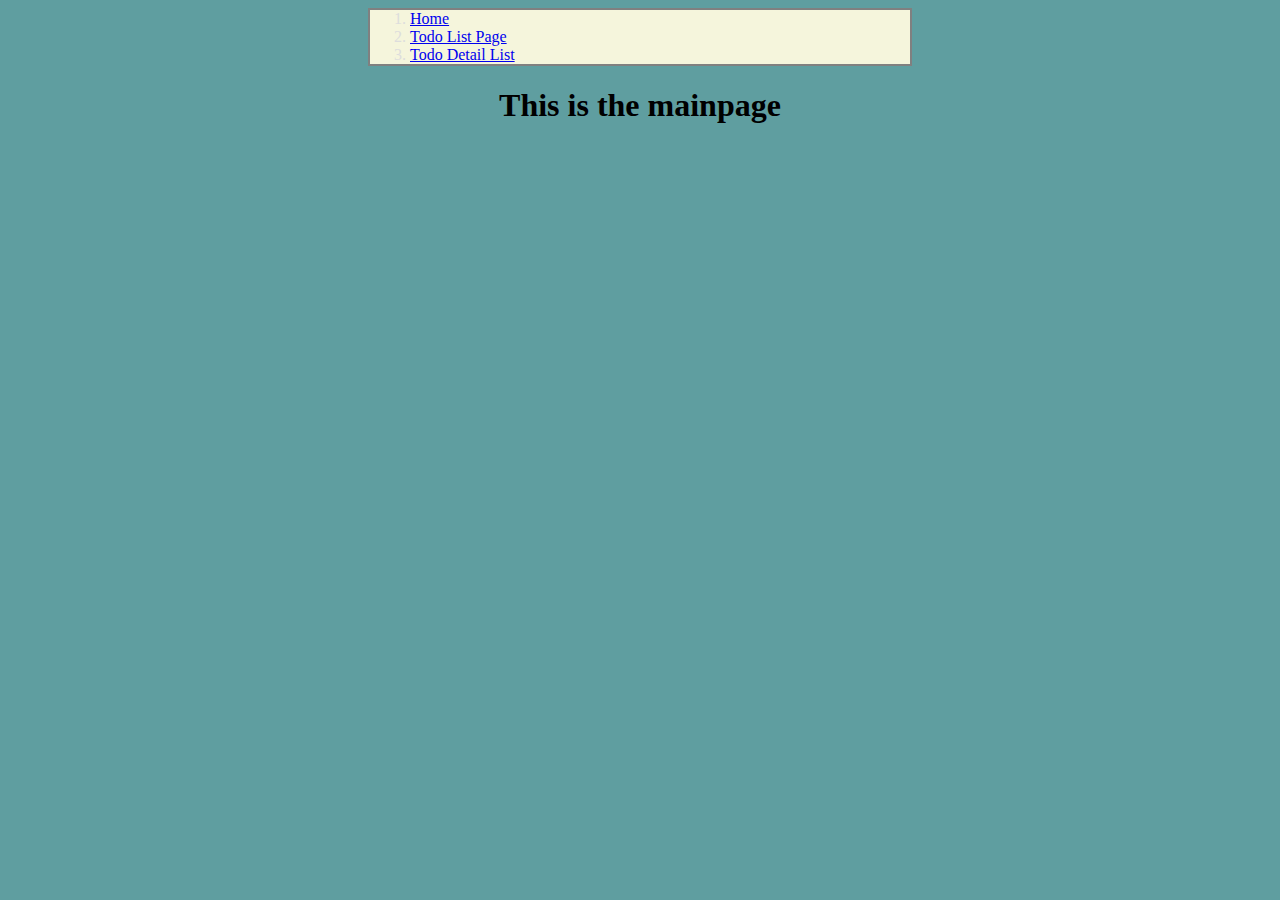
==== Mainpage.html @ f455c5e3 "Initial commit" ====
<!DOCTYPE html>
<html lang="en">
<head>
    <meta charset="UTF-8">
    <title>Homepage</title>
    <link rel="stylesheet" href="Stylesheets.css/style.css" /><!-- link to stylesheet-->
</head>

<body class="back">
<ul class = "page1"><!-- This is the nav-->
    <li><a href="Mainpage.html">Home</a></li>
    <li><a href="Todolist.html">Todo List Page</a></li>
    <li><a href="TodoDetail.html">Todo Detail List</a></li>

</ul>

<h1 class="center"> This is the mainpage</h1>
</body>


</html>
---- Stylesheets.css/style.css ----
ul.page1
{
    border: 2px solid grey;
    list-style-type: active;
    width: 500px;
    background-color:beige;
    margin:0 auto;
    overflow: hidden;
    color: #ddd !important;
}

ul.page2
{
    border: 2px solid grey;
    list-style-type: active;
    width: 500px;
    background-color:burlywood;
    margin:0 auto;
    overflow: hidden;
    color: black !important;
}

h2.email
{
    text-align:center;

}

h1.center
{

    text-align: center;
}

.back
{
    background-color: cadetblue;
}
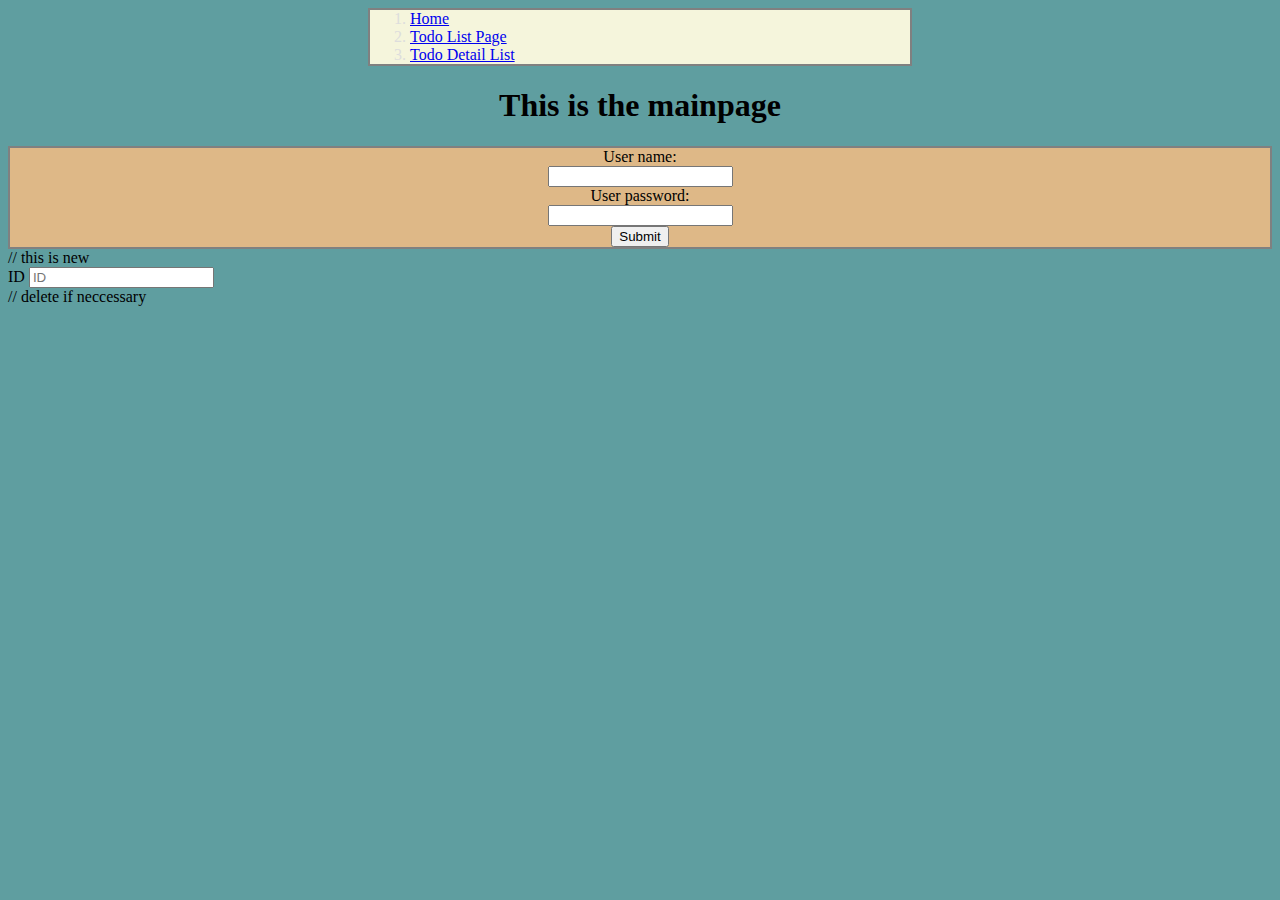
==== commit ca499df7: "Added submit button, still much work to be done" ====
--- a/Mainpage.html
+++ b/Mainpage.html
@@ -15,6 +15,24 @@
 </ul>
 
 <h1 class="center"> This is the mainpage</h1>
+
+<form class="formSetting">
+    User name:<br>
+    <input type="text" name="username"><br>
+    User password:<br>
+    <input type="password" name="psw">
+    <br>
+    <input type="submit" value="Submit">
+</form>
+// this is new
+<form action="" method="post">
+    <div class="form-group">
+        <label for=" IDTextField">ID</label>
+        <input type="text" class="form-control" id=" IDTextField" placeholder="ID">
+    </div>
+    <div class="form_group"></div>
+
+</form>// delete if neccessary
 </body>
 
 
--- a/Stylesheets.css/style.css
+++ b/Stylesheets.css/style.css
@@ -35,4 +35,14 @@
 .back
 {
     background-color: cadetblue;
+}
+
+.formSetting
+{
+    border: 2px solid grey;
+
+    text-align: center;
+    background-color:burlywood;
+
+
 }